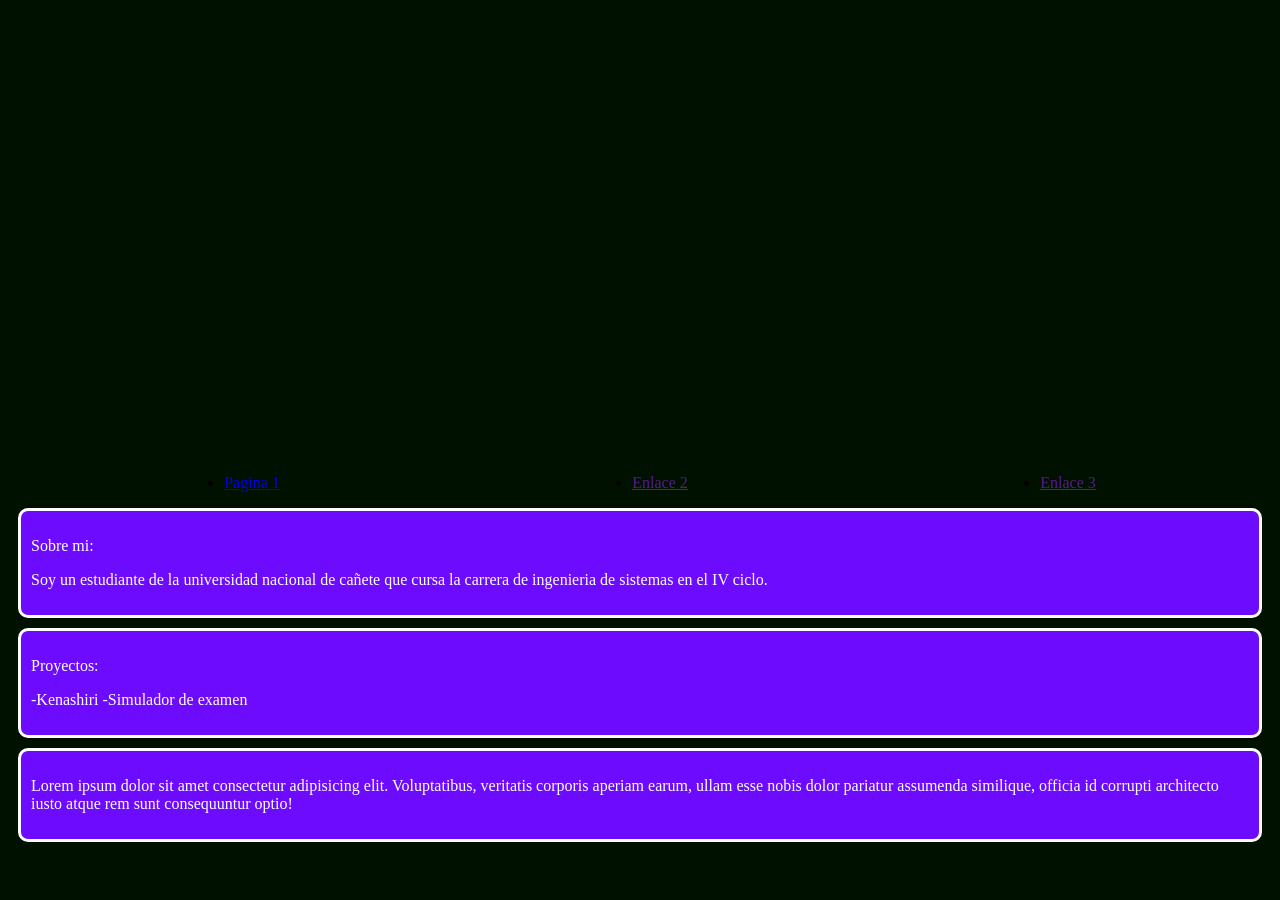
==== pagina1.html @ da0cc8c4 "Segunda Version" ====
<!DOCTYPE html>
<html lang="en">
<head>
    <meta charset="UTF-8">
    <meta name="viewport" content="width=device-width, initial-scale=1.0">
    <title>Document</title>
    <link rel="stylesheet" href=style1.css>
</head>
<body>
    <div class="title">
        <h1>Junior Rocha Luna</h1>
    </div>

    <nav>
            <ul>
                <li><a href="pagina1.html">Pagina 1</a></li>
                <li><a href="">Enlace 2</a></li>
                <li><a href="">Enlace 3</a></li>
            </ul>
        </nav>

    <div class="cajaContenido">
        <p>Sobre mi:</p> 
        <p>Soy un estudiante de la universidad nacional de cañete que cursa la carrera de ingenieria de sistemas en el IV ciclo.</p>
    </div>

    <div class="cajaContenido">
        <p>Proyectos:</p> 
        <p>-Kenashiri             -Simulador de examen</p>
    </div>
    
    <div class="cajaContenido">
        <p>Lorem ipsum dolor sit amet consectetur adipisicing elit. Voluptatibus, veritatis corporis aperiam earum, ullam esse nobis dolor pariatur assumenda similique, officia id corrupti architecto iusto atque rem sunt consequuntur optio!</p>
    </div>
</body>
</html>
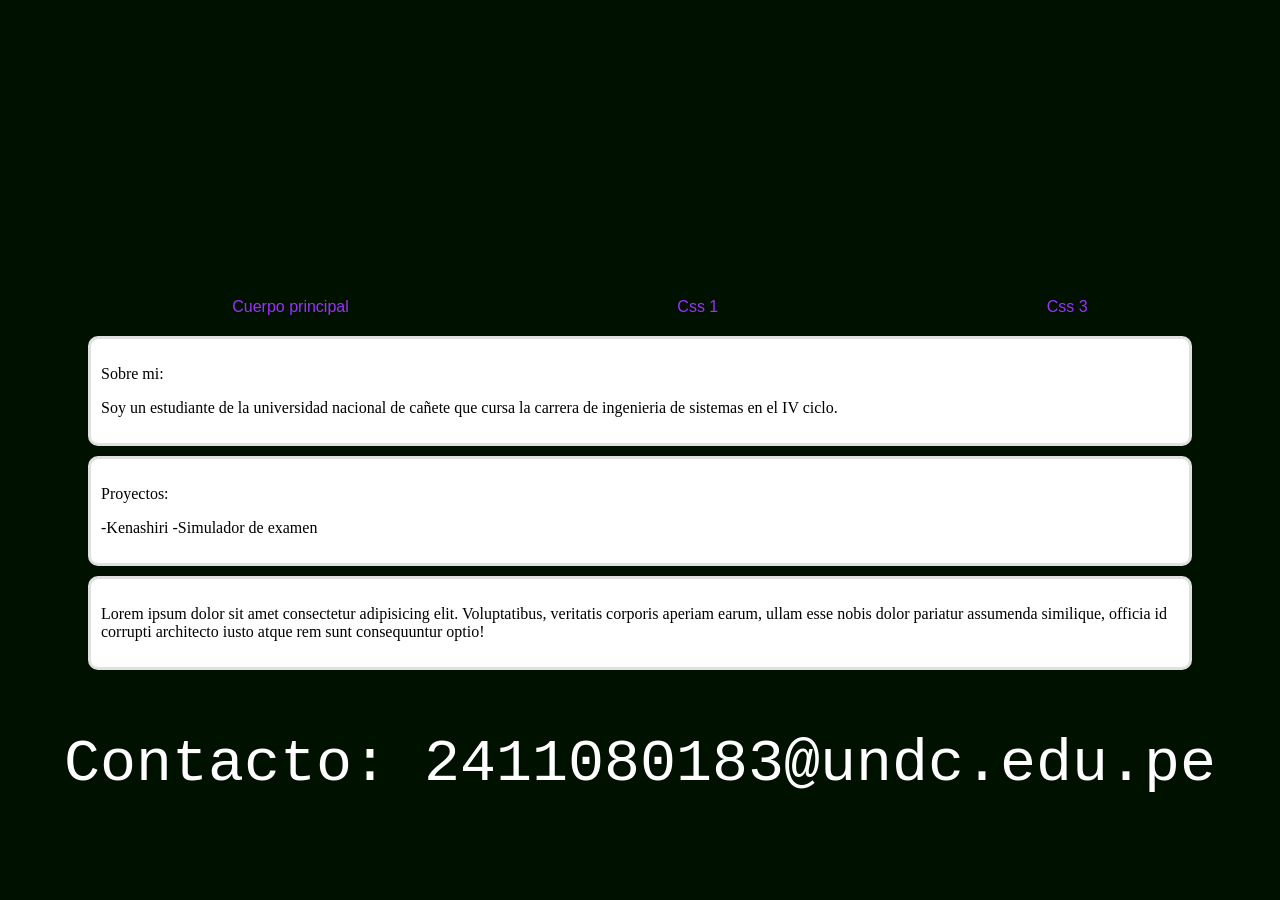
==== commit 047b5dd9: "Tercera Version" ====
--- a/pagina1.html
+++ b/pagina1.html
@@ -13,9 +13,9 @@
 
     <nav>
             <ul>
-                <li><a href="pagina1.html">Pagina 1</a></li>
-                <li><a href="">Enlace 2</a></li>
-                <li><a href="">Enlace 3</a></li>
+                <li class="btn glitch"><a href="index.html">Cuerpo principal</a></li>
+                <li class="btn glitch"><a href="pagina0.html">Css 1</a></li>
+                <li class="btn glitch"><a href="pagina2.html">Css 3</a></li>
             </ul>
         </nav>
 
@@ -32,5 +32,11 @@
     <div class="cajaContenido">
         <p>Lorem ipsum dolor sit amet consectetur adipisicing elit. Voluptatibus, veritatis corporis aperiam earum, ullam esse nobis dolor pariatur assumenda similique, officia id corrupti architecto iusto atque rem sunt consequuntur optio!</p>
     </div>
+
+    <footer>
+        <p id="Contacto">Contacto: 2411080183@undc.edu.pe</p>
+    </div>
+    </footer>
+    
 </body>
 </html>
